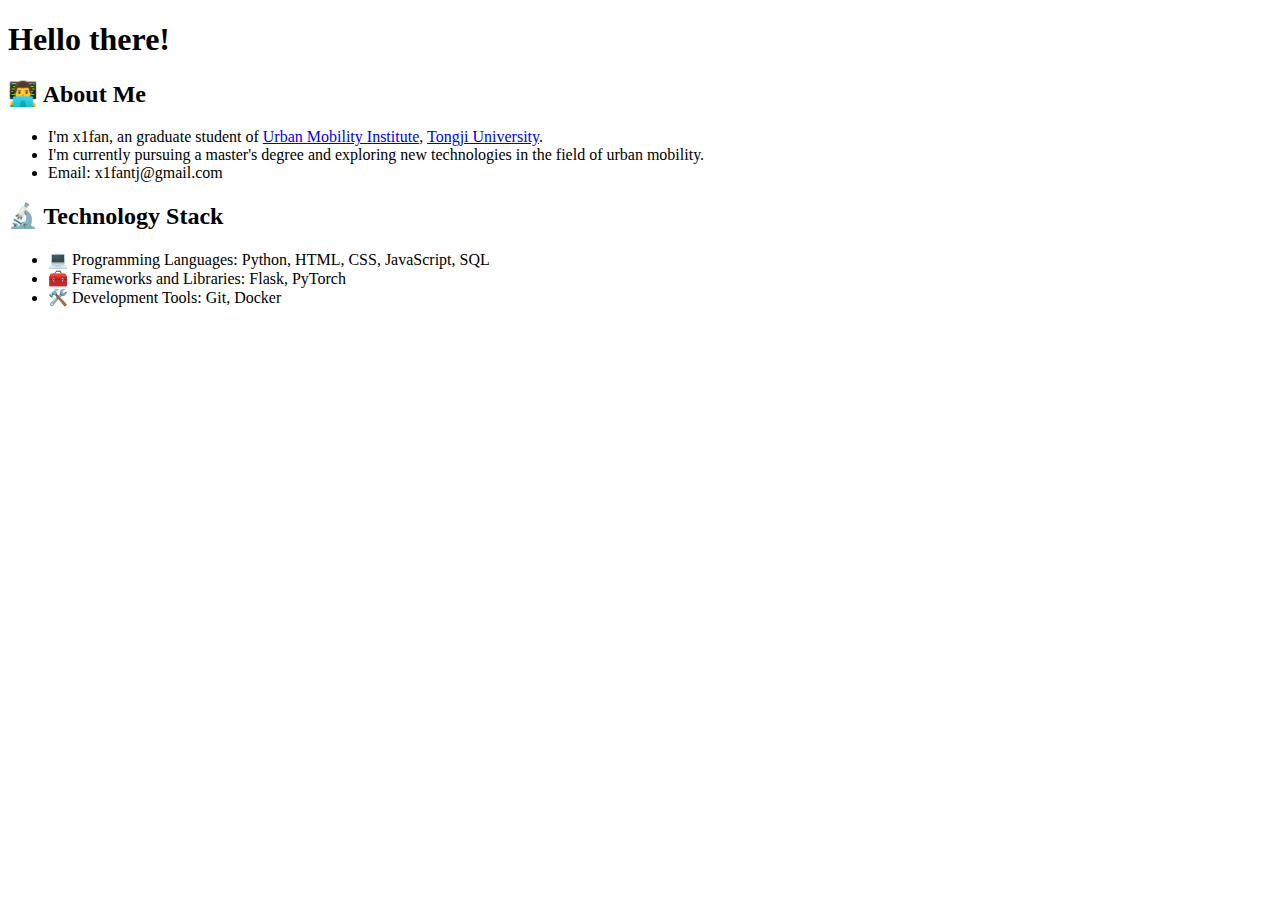
==== index.html @ 99def3a1 "Add index.html" ====
<!DOCTYPE html>
<html lang="en">
<head>
    <meta charset="UTF-8">
    <meta name="viewport" content="width=device-width, initial-scale=1.0">
    <title>x1fan</title>
</head>
<body>
    <h1>Hello there!</h1>
    <div class="info">
        <h2>👨‍💻 About Me</h2>
        <ul>
            <li> I'm x1fan, an graduate student of <a href="https://umi.tongji.edu.cn/">Urban Mobility Institute</a>, <a href="https://www.tongji.edu.cn">Tongji University</a>.</li>
            <li> I'm currently pursuing a master's degree and exploring new technologies in the field of urban mobility.</li>
            <li> Email: x1fantj@gmail.com</li>
        </ul>
    </div>
    <div class="tech-stack">
        <h2>🔬 Technology Stack</h2>
        <ul>
            <li>💻 Programming Languages:  Python, HTML, CSS, JavaScript, SQL</li>
            <li>🧰 Frameworks and Libraries: Flask, PyTorch</li>
            <li>🛠️ Development Tools: Git, Docker</li>
        </ul>
    </div>
</body>
</html>
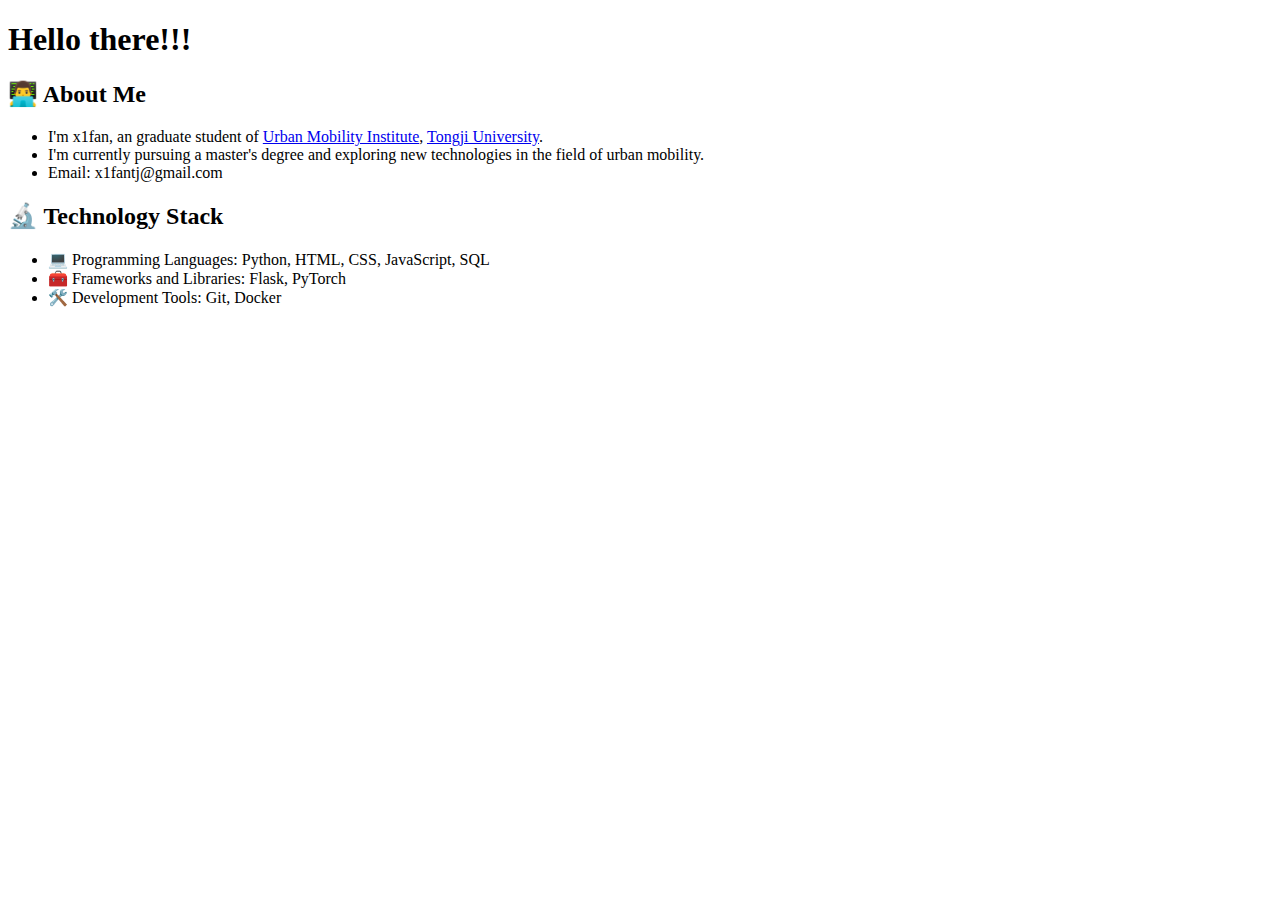
==== commit bcb7ae64: "update" ====
--- a/index.html
+++ b/index.html
@@ -6,7 +6,7 @@
     <title>x1fan</title>
 </head>
 <body>
-    <h1>Hello there!</h1>
+    <h1>Hello there!!!</h1>
     <div class="info">
         <h2>👨‍💻 About Me</h2>
         <ul>
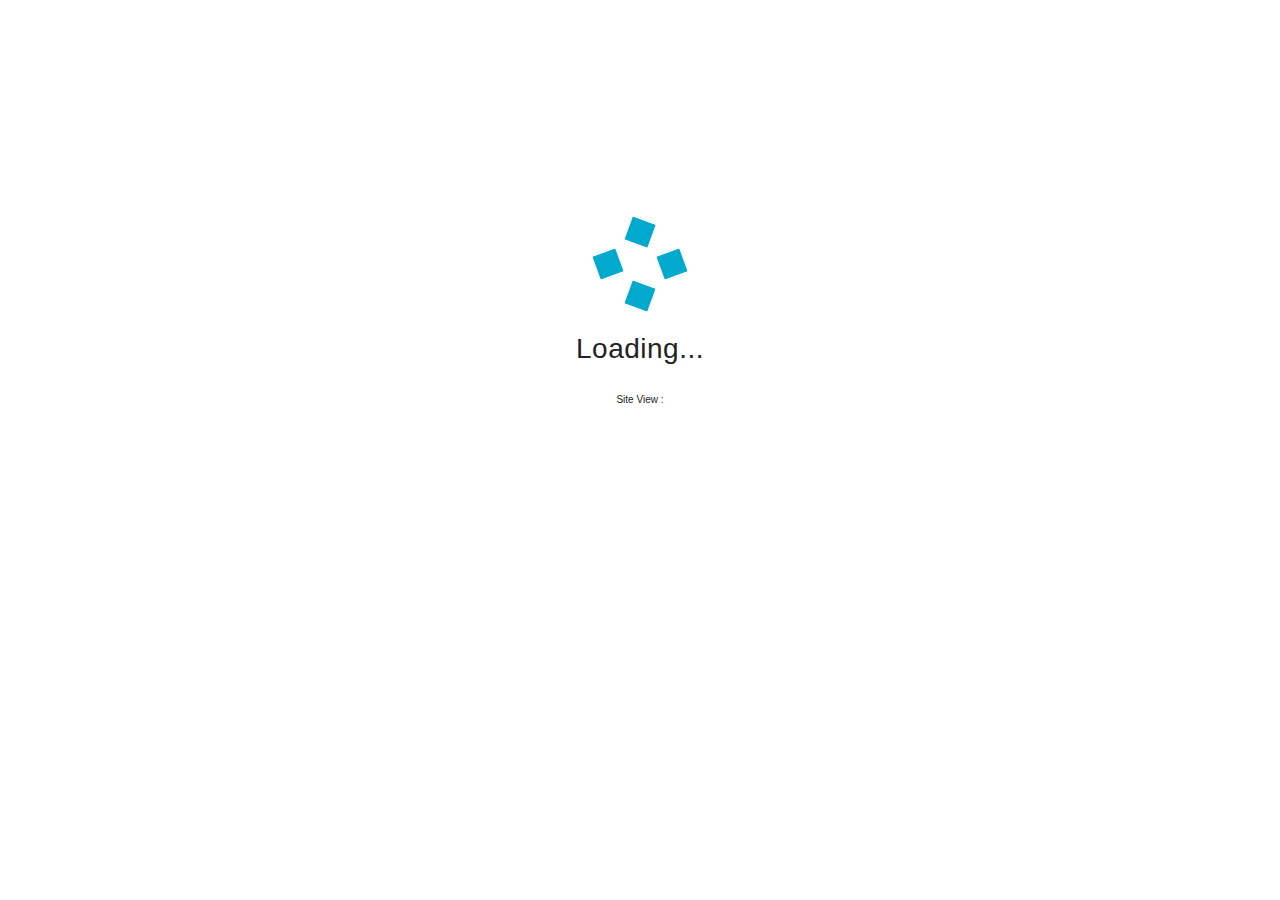
==== commit ca9e5a86: "style: update" ====
--- a/index.html
+++ b/index.html
@@ -1,27 +1,125 @@
 <!DOCTYPE html>
-<html lang="en">
+<html>
+
 <head>
     <meta charset="UTF-8">
-    <meta name="viewport" content="width=device-width, initial-scale=1.0">
-    <title>x1fan</title>
+    <meta http-equiv="X-UA-Compatible" content="IE=edge">
+    <meta name="generator" content="Mobirise v4.8.2, mobirise.com">
+    <meta name="viewport" content="width=device-width, initial-scale=1, minimum-scale=1">
+    <link rel="shortcut icon" href="assets/images/logomakr-3sxxzw-128x128.png" type="image/x-icon">
+    <meta name="description" content="">
+    <meta name="referrer" content="unsafe-url">
+    <title>个人简历</title>
+    <link rel="stylesheet" href="assets/bootstrap/css/bootstrap.min.css">
+    <link rel="stylesheet" href="assets/bootstrap/css/bootstrap-grid.min.css">
+    <link rel="stylesheet" href="assets/mystyle.css">
+    <link rel="stylesheet" href="assets/web/assets/mobirise-icons/mobirise-icons.css">
+    <link rel="stylesheet" href="assets/tether/tether.min.css">
+    <link rel="stylesheet" href="assets/bootstrap/css/bootstrap.min.css">
+    <link rel="stylesheet" href="assets/bootstrap/css/bootstrap-grid.min.css">
+    <link rel="stylesheet" href="assets/bootstrap/css/bootstrap-reboot.min.css">
+    <link rel="stylesheet" href="assets/as-pie-progress/css/progress.min.css">
+    <link rel="stylesheet" href="assets/socicon/css/styles.css">
+    <link rel="stylesheet" href="assets/theme/css/style.css">
+    <link rel="stylesheet" href="assets/mobirise/css/mbr-additional.css" type="text/css">
+    <link rel="stylesheet" href="assets/mystyle.css">
+    <script src="assets/web/assets/jquery/jquery.min.js"></script>
+    <script async src="assets/busuanzi.pure.mini.js?v=1"></script>
+    <style type="text/css">
+    @media (max-height: 1000px) {
+        .content {
+            padding-top: 200px;
+        }
+    }
+
+    @media (max-height: 500px) {
+        .content {
+            padding-top: 100px;
+        }
+    }
+    </style>
 </head>
+
 <body>
-    <h1>Hello there!!!</h1>
-    <div class="info">
-        <h2>👨‍💻 About Me</h2>
-        <ul>
-            <li> I'm x1fan, an graduate student of <a href="https://umi.tongji.edu.cn/">Urban Mobility Institute</a>, <a href="https://www.tongji.edu.cn">Tongji University</a>.</li>
-            <li> I'm currently pursuing a master's degree and exploring new technologies in the field of urban mobility.</li>
-            <li> Email: x1fantj@gmail.com</li>
-        </ul>
-    </div>
-    <div class="tech-stack">
-        <h2>🔬 Technology Stack</h2>
-        <ul>
-            <li>💻 Programming Languages:  Python, HTML, CSS, JavaScript, SQL</li>
-            <li>🧰 Frameworks and Libraries: Flask, PyTorch</li>
-            <li>🛠️ Development Tools: Git, Docker</li>
-        </ul>
-    </div>
+    <div class="row">
+        <div class="col-md-4"></div>
+        <div class="col-md-4 content" style="text-align: center;">
+            <img src="assets/simple-pre-loader/images/loader-128x/Preloader_2.gif" >
+            <p class="text-center" style="font-size: 28px;">Loading...</p>
+            <p style="font-size: 10px; " id="process-show"></p>
+            <div>
+                <span id="busuanzi_container_site_pv" style="font-size: 10px; " >Site View : <span id="busuanzi_value_page_pv"></span></span>
+            </div>
+            </br>
+            <div class="col-md-4"></div>
+        </div>
+        <script type="text/javascript">
+        (function($) {
+            var imgs = [
+                "assets/images/03.jpg", // 43k
+                "assets/images/mbr-1920x1280.jpg", // 155k
+                "assets/images/1-1014x325.png", // 126k
+                "assets/images/1-348x112.png", // 18k
+                "assets/images/8-1.gif", // 582k
+                "assets/images/11.gif", // 221k
+                "assets/images/1-3.gif", //501k
+                "assets/images/10.gif", // 1387k
+                "assets/images/1-2.gif" // 4245k
+            ];
+            var n = imgs.length;
+            var sizes = [43, 155, 126, 18, 582, 221, 501, 1378, 7900];
+            var isComplted = [0, 0, 0, 0, 0, 0, 0, 0, 0];
+            var sum = 0;
+            for (var i = 0; i < n; i++) {
+                sum += sizes[i]
+            }
+            var curSize = 0;
+            var timeout = 1000;
+            var wait_time = 90000;
+            var intervals = new Array();
+            for (var i = 0; i < n; i++) {
+                var img = new Image();
+                img.src = imgs[i];
+                intervals[i] = setInterval(check, timeout, i, img);
+            }
+            var cnt = 0;
+            var cnt_threshold = wait_time * n / timeout;
+
+            function check(i, img) {
+                cnt++;
+                if (img.complete && isComplted[i] == 0) {
+                    isComplted[i] = 1;
+                    curSize += sizes[i];
+                } else {
+                    if (sizes[i] > 100) {
+                        sizes[i] -= 20;
+                        curSize += 20;
+                    }
+                }
+                var processState = $("#process-show");
+                if (curSize >= sum) curSize = sum;
+                var s = curSize + "";
+                while (s.length != 5) s = " " + s;
+                processState.html(s + " / " + sum + "(Kb) <br>");
+                if (curSize >= sum - 10 || cnt >= cnt_threshold) {
+                    clearInterval(intervals[i]);
+                    if (i == 0) {
+                        window.location.href = "page.html";
+                    }
+                }
+            }
+
+            // 隐藏滚动条
+            document.documentElement.style.overflowY = 'hidden';
+        })(jQuery);
+        </script>
+        <script src="assets/popper/popper.min.js"></script>
+        <script src="assets/tether/tether.min.js"></script>
+        <script src="assets/bootstrap/js/bootstrap.min.js"></script>
+        <script src="assets/smoothscroll/smooth-scroll.js"></script>
+        <script src="assets/parallax/jarallax.min.js"></script>
+        <script src="assets/theme/js/script.js"></script>
+        <script src="assets/as-pie-progress/jquery-as-pie-progress.min.js"></script>
 </body>
-</html>+
+</html>
--- a/assets/mystyle.css
+++ b/assets/mystyle.css
@@ -0,0 +1,52 @@
+a.btn.btn-md.btn-black-outline.display-4 {
+    display: none !important;
+}
+
+img[src="assets/images/logomakr-0zpezn-563x600.png"] {
+    width: 300px;
+}
+
+/* DEMO-SPECIFIC STYLES */
+.typing {
+  color: #fff;
+  font-family: ;
+  overflow: hidden; /* Ensures the content is not revealed until the animation */
+  border-right: .15em solid orange; /* The typwriter cursor */
+  white-space: nowrap; /* Keeps the content on a single line */
+  margin: 0 auto; /* Gives that scrolling effect as the typing happens */
+  letter-spacing: .15em; /* Adjust as needed */
+  animation: 
+    typing 4s steps(30, end),
+    blink-caret .5s step-end infinite,
+    show 1s;
+  animation-delay: 0.3s;
+}
+
+/* The typing effect */
+@keyframes typing {
+  from { width: 0; display: block;}
+  to { width: 100%;display: block; }
+}
+
+/* The typewriter cursor effect */
+@keyframes blink-caret {
+  from, to { border-color: transparent }
+  50% { border-color: orange }
+}
+
+.preload {
+  display: none;
+}
+
+.img-center {
+  display: block;
+  margin: 0 auto;
+}
+
+.text-center {
+  text-align: center;
+}
+
+p {
+      letter-spacing: 0.5px !important;
+}--- a/assets/web/assets/mobirise-icons/mobirise-icons.css
+++ b/assets/web/assets/mobirise-icons/mobirise-icons.css
@@ -0,0 +1,476 @@
+@font-face {
+  font-family: 'MobiriseIcons';
+  src:  url('mobirise-icons.eot?spat4u');
+  src:  url('mobirise-icons.eot?spat4u#iefix') format('embedded-opentype'),
+    url('mobirise-icons.ttf?spat4u') format('truetype'),
+    url('mobirise-icons.woff?spat4u') format('woff'),
+    url('mobirise-icons.svg?spat4u#MobiriseIcons') format('svg');
+  font-weight: normal;
+  font-style: normal;
+}
+
+[class^="mbri-"], [class*=" mbri-"] {
+  /* use !important to prevent issues with browser extensions that change fonts */
+  font-family: MobiriseIcons !important;
+  speak: none;
+  font-style: normal;
+  font-weight: normal;
+  font-variant: normal;
+  text-transform: none;
+  line-height: 1;
+
+  /* Better Font Rendering =========== */
+  -webkit-font-smoothing: antialiased;
+  -moz-osx-font-smoothing: grayscale;
+}
+
+.mbri-add-submenu:before {
+  content: "\e900";
+}
+.mbri-alert:before {
+  content: "\e901";
+}
+.mbri-align-center:before {
+  content: "\e902";
+}
+.mbri-align-justify:before {
+  content: "\e903";
+}
+.mbri-align-left:before {
+  content: "\e904";
+}
+.mbri-align-right:before {
+  content: "\e905";
+}
+.mbri-android:before {
+  content: "\e906";
+}
+.mbri-apple:before {
+  content: "\e907";
+}
+.mbri-arrow-down:before {
+  content: "\e908";
+}
+.mbri-arrow-next:before {
+  content: "\e909";
+}
+.mbri-arrow-prev:before {
+  content: "\e90a";
+}
+.mbri-arrow-up:before {
+  content: "\e90b";
+}
+.mbri-bold:before {
+  content: "\e90c";
+}
+.mbri-bookmark:before {
+  content: "\e90d";
+}
+.mbri-bootstrap:before {
+  content: "\e90e";
+}
+.mbri-briefcase:before {
+  content: "\e90f";
+}
+.mbri-browse:before {
+  content: "\e910";
+}
+.mbri-bulleted-list:before {
+  content: "\e911";
+}
+.mbri-calendar:before {
+  content: "\e912";
+}
+.mbri-camera:before {
+  content: "\e913";
+}
+.mbri-cart-add:before {
+  content: "\e914";
+}
+.mbri-cart-full:before {
+  content: "\e915";
+}
+.mbri-cash:before {
+  content: "\e916";
+}
+.mbri-change-style:before {
+  content: "\e917";
+}
+.mbri-chat:before {
+  content: "\e918";
+}
+.mbri-clock:before {
+  content: "\e919";
+}
+.mbri-close:before {
+  content: "\e91a";
+}
+.mbri-cloud:before {
+  content: "\e91b";
+}
+.mbri-code:before {
+  content: "\e91c";
+}
+.mbri-contact-form:before {
+  content: "\e91d";
+}
+.mbri-credit-card:before {
+  content: "\e91e";
+}
+.mbri-cursor-click:before {
+  content: "\e91f";
+}
+.mbri-cust-feedback:before {
+  content: "\e920";
+}
+.mbri-database:before {
+  content: "\e921";
+}
+.mbri-delivery:before {
+  content: "\e922";
+}
+.mbri-desktop:before {
+  content: "\e923";
+}
+.mbri-devices:before {
+  content: "\e924";
+}
+.mbri-down:before {
+  content: "\e925";
+}
+.mbri-download:before {
+  content: "\e989";
+}
+.mbri-drag-n-drop:before {
+  content: "\e927";
+}
+.mbri-drag-n-drop2:before {
+  content: "\e928";
+}
+.mbri-edit:before {
+  content: "\e929";
+}
+.mbri-edit2:before {
+  content: "\e92a";
+}
+.mbri-error:before {
+  content: "\e92b";
+}
+.mbri-extension:before {
+  content: "\e92c";
+}
+.mbri-features:before {
+  content: "\e92d";
+}
+.mbri-file:before {
+  content: "\e92e";
+}
+.mbri-flag:before {
+  content: "\e92f";
+}
+.mbri-folder:before {
+  content: "\e930";
+}
+.mbri-gift:before {
+  content: "\e931";
+}
+.mbri-github:before {
+  content: "\e932";
+}
+.mbri-globe:before {
+  content: "\e933";
+}
+.mbri-globe-2:before {
+  content: "\e934";
+}
+.mbri-growing-chart:before {
+  content: "\e935";
+}
+.mbri-hearth:before {
+  content: "\e936";
+}
+.mbri-help:before {
+  content: "\e937";
+}
+.mbri-home:before {
+  content: "\e938";
+}
+.mbri-hot-cup:before {
+  content: "\e939";
+}
+.mbri-idea:before {
+  content: "\e93a";
+}
+.mbri-image-gallery:before {
+  content: "\e93b";
+}
+.mbri-image-slider:before {
+  content: "\e93c";
+}
+.mbri-info:before {
+  content: "\e93d";
+}
+.mbri-italic:before {
+  content: "\e93e";
+}
+.mbri-key:before {
+  content: "\e93f";
+}
+.mbri-laptop:before {
+  content: "\e940";
+}
+.mbri-layers:before {
+  content: "\e941";
+}
+.mbri-left-right:before {
+  content: "\e942";
+}
+.mbri-left:before {
+  content: "\e943";
+}
+.mbri-letter:before {
+  content: "\e944";
+}
+.mbri-like:before {
+  content: "\e945";
+}
+.mbri-link:before {
+  content: "\e946";
+}
+.mbri-lock:before {
+  content: "\e947";
+}
+.mbri-login:before {
+  content: "\e948";
+}
+.mbri-logout:before {
+  content: "\e949";
+}
+.mbri-magic-stick:before {
+  content: "\e94a";
+}
+.mbri-map-pin:before {
+  content: "\e94b";
+}
+.mbri-menu:before {
+  content: "\e94c";
+}
+.mbri-mobile:before {
+  content: "\e94d";
+}
+.mbri-mobile2:before {
+  content: "\e94e";
+}
+.mbri-mobirise:before {
+  content: "\e94f";
+}
+.mbri-more-horizontal:before {
+  content: "\e950";
+}
+.mbri-more-vertical:before {
+  content: "\e951";
+}
+.mbri-music:before {
+  content: "\e952";
+}
+.mbri-new-file:before {
+  content: "\e953";
+}
+.mbri-numbered-list:before {
+  content: "\e954";
+}
+.mbri-opened-folder:before {
+  content: "\e955";
+}
+.mbri-pages:before {
+  content: "\e956";
+}
+.mbri-paper-plane:before {
+  content: "\e957";
+}
+.mbri-paperclip:before {
+  content: "\e958";
+}
+.mbri-photo:before {
+  content: "\e959";
+}
+.mbri-photos:before {
+  content: "\e95a";
+}
+.mbri-pin:before {
+  content: "\e95b";
+}
+.mbri-play:before {
+  content: "\e95c";
+}
+.mbri-plus:before {
+  content: "\e95d";
+}
+.mbri-preview:before {
+  content: "\e95e";
+}
+.mbri-print:before {
+  content: "\e95f";
+}
+.mbri-protect:before {
+  content: "\e960";
+}
+.mbri-question:before {
+  content: "\e961";
+}
+.mbri-quote-left:before {
+  content: "\e962";
+}
+.mbri-quote-right:before {
+  content: "\e963";
+}
+.mbri-refresh:before {
+  content: "\e964";
+}
+.mbri-responsive:before {
+  content: "\e965";
+}
+.mbri-right:before {
+  content: "\e966";
+}
+.mbri-rocket:before {
+  content: "\e967";
+}
+.mbri-sad-face:before {
+  content: "\e968";
+}
+.mbri-sale:before {
+  content: "\e969";
+}
+.mbri-save:before {
+  content: "\e96a";
+}
+.mbri-search:before {
+  content: "\e96b";
+}
+.mbri-setting:before {
+  content: "\e96c";
+}
+.mbri-setting2:before {
+  content: "\e96d";
+}
+.mbri-setting3:before {
+  content: "\e96e";
+}
+.mbri-share:before {
+  content: "\e96f";
+}
+.mbri-shopping-bag:before {
+  content: "\e970";
+}
+.mbri-shopping-basket:before {
+  content: "\e971";
+}
+.mbri-shopping-cart:before {
+  content: "\e972";
+}
+.mbri-sites:before {
+  content: "\e973";
+}
+.mbri-smile-face:before {
+  content: "\e974";
+}
+.mbri-speed:before {
+  content: "\e975";
+}
+.mbri-star:before {
+  content: "\e976";
+}
+.mbri-success:before {
+  content: "\e977";
+}
+.mbri-sun:before {
+  content: "\e978";
+}
+.mbri-sun2:before {
+  content: "\e979";
+}
+.mbri-tablet:before {
+  content: "\e97a";
+}
+.mbri-tablet-vertical:before {
+  content: "\e97b";
+}
+.mbri-target:before {
+  content: "\e97c";
+}
+.mbri-timer:before {
+  content: "\e97d";
+}
+.mbri-to-ftp:before {
+  content: "\e97e";
+}
+.mbri-to-local-drive:before {
+  content: "\e97f";
+}
+.mbri-touch-swipe:before {
+  content: "\e980";
+}
+.mbri-touch:before {
+  content: "\e981";
+}
+.mbri-trash:before {
+  content: "\e982";
+}
+.mbri-underline:before {
+  content: "\e983";
+}
+.mbri-unlink:before {
+  content: "\e984";
+}
+.mbri-unlock:before {
+  content: "\e985";
+}
+.mbri-up-down:before {
+  content: "\e986";
+}
+.mbri-up:before {
+  content: "\e987";
+}
+.mbri-update:before {
+  content: "\e988";
+}
+.mbri-upload:before {
+ content: "\e926"; 
+}
+.mbri-user:before {
+  content: "\e98a";
+}
+.mbri-user2:before {
+  content: "\e98b";
+}
+.mbri-users:before {
+  content: "\e98c";
+}
+.mbri-video:before {
+  content: "\e98d";
+}
+.mbri-video-play:before {
+  content: "\e98e";
+}
+.mbri-watch:before {
+  content: "\e98f";
+}
+.mbri-website-theme:before {
+  content: "\e990";
+}
+.mbri-wifi:before {
+  content: "\e991";
+}
+.mbri-windows:before {
+  content: "\e992";
+}
+.mbri-zoom-out:before {
+  content: "\e993";
+}
+.mbri-redo:before {
+  content: "\e994";
+}
+.mbri-undo:before {
+  content: "\e995";
+}
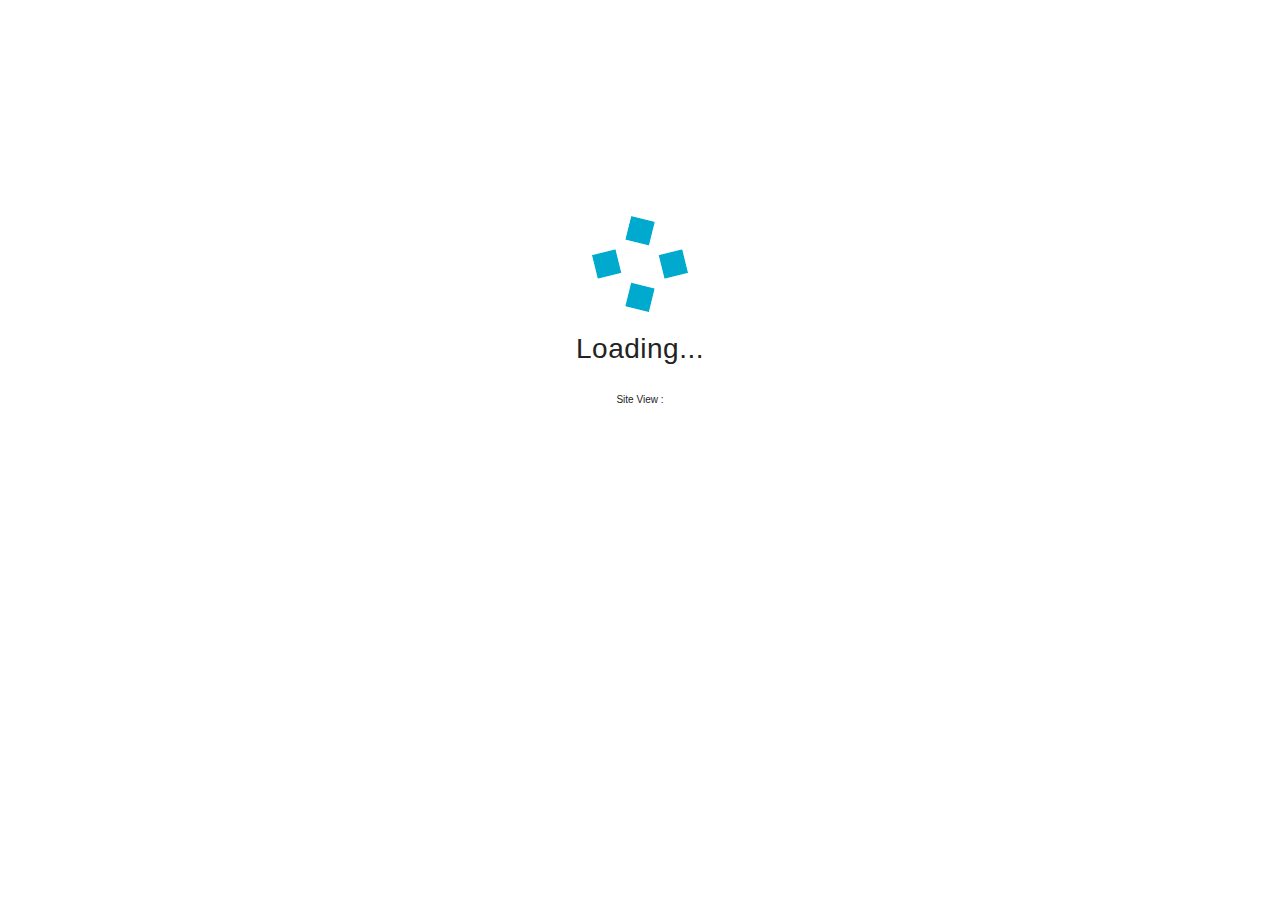
==== commit c4e785ae: "modified" ====
--- a/index.html
+++ b/index.html
@@ -12,11 +12,8 @@
     <title>个人简历</title>
     <link rel="stylesheet" href="assets/bootstrap/css/bootstrap.min.css">
     <link rel="stylesheet" href="assets/bootstrap/css/bootstrap-grid.min.css">
-    <link rel="stylesheet" href="assets/mystyle.css">
     <link rel="stylesheet" href="assets/web/assets/mobirise-icons/mobirise-icons.css">
     <link rel="stylesheet" href="assets/tether/tether.min.css">
-    <link rel="stylesheet" href="assets/bootstrap/css/bootstrap.min.css">
-    <link rel="stylesheet" href="assets/bootstrap/css/bootstrap-grid.min.css">
     <link rel="stylesheet" href="assets/bootstrap/css/bootstrap-reboot.min.css">
     <link rel="stylesheet" href="assets/as-pie-progress/css/progress.min.css">
     <link rel="stylesheet" href="assets/socicon/css/styles.css">
--- a/assets/mystyle.css
+++ b/assets/mystyle.css
@@ -9,15 +9,16 @@
 /* DEMO-SPECIFIC STYLES */
 .typing {
   color: #fff;
-  font-family: ;
+  font-family: system-ui;
   overflow: hidden; /* Ensures the content is not revealed until the animation */
-  border-right: .15em solid orange; /* The typwriter cursor */
+  border-right: .15em solid rgb(255, 255, 255); /* The typwriter cursor */
   white-space: nowrap; /* Keeps the content on a single line */
   margin: 0 auto; /* Gives that scrolling effect as the typing happens */
   letter-spacing: .15em; /* Adjust as needed */
+  line-height: 1.2; /* 确保文字高度标准化 */
   animation: 
     typing 4s steps(30, end),
-    blink-caret .5s step-end infinite,
+    blink-caret .8s step-end infinite,
     show 1s;
   animation-delay: 0.3s;
 }
@@ -31,7 +32,7 @@
 /* The typewriter cursor effect */
 @keyframes blink-caret {
   from, to { border-color: transparent }
-  50% { border-color: orange }
+  50% { border-color: rgb(255, 255, 255) }
 }
 
 .preload {
@@ -47,6 +48,14 @@
   text-align: center;
 }
 
+/* 卡片悬停效果 */
+.card {
+    transition: all 0.3s ease;
+}
+.card:hover {
+    transform: translateY(-10px);
+    box-shadow: 0 10px 20px rgba(0,0,0,0.2);
+}
 p {
       letter-spacing: 0.5px !important;
 }